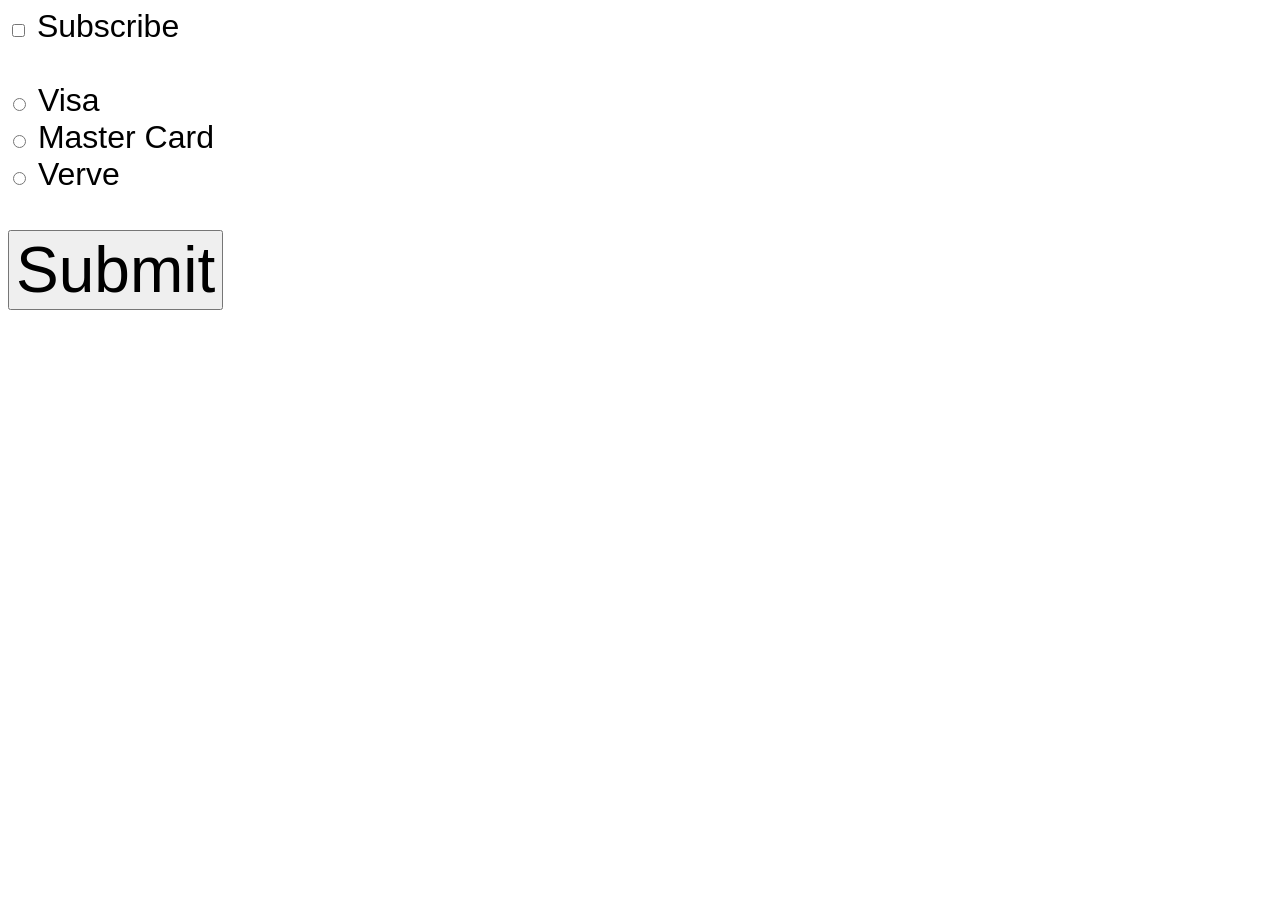
==== checkedproperty.html @ a36ca738 "Completed the checked property Tutorial" ====
<!DOCTYPE html>
<html lang="en">
<head>
    <meta charset="UTF-8">
    <meta name="viewport" content="width=device-width, initial-scale=1.0">
    <title>Checked Property</title>
    <link rel="stylesheet" href="checkedproperty.css">
</head>
<body>

    <input type="checkbox" id="myCheckBox">
    <label for="myCheckBox">Subscribe</label><br><br>

    <input type="radio" id="visaBtn" name="card">
    <label for="visaBtn">Visa</label><br>
     <input type="radio" id="masterCardBtn" name="card">
    <label for="masterCardBtn">Master Card</label><br>
     <input type="radio" id="verveBtn" name="card">
    <label for="verveBtn">Verve</label><br><br>


    <button type="submit" id="mySubmit">Submit</button>

    <p id="subResult"></p>
    <p id="paymentResult"></p>

    <script src="checkedproperty.js"></script>
</body>
</html>
---- checkedproperty.css ----
body {
    font-family: Verdana, Geneva, Tahoma, sans-serif;
    font-size: 2em;
}

#mySubmit {
    font-size: 2em;
}
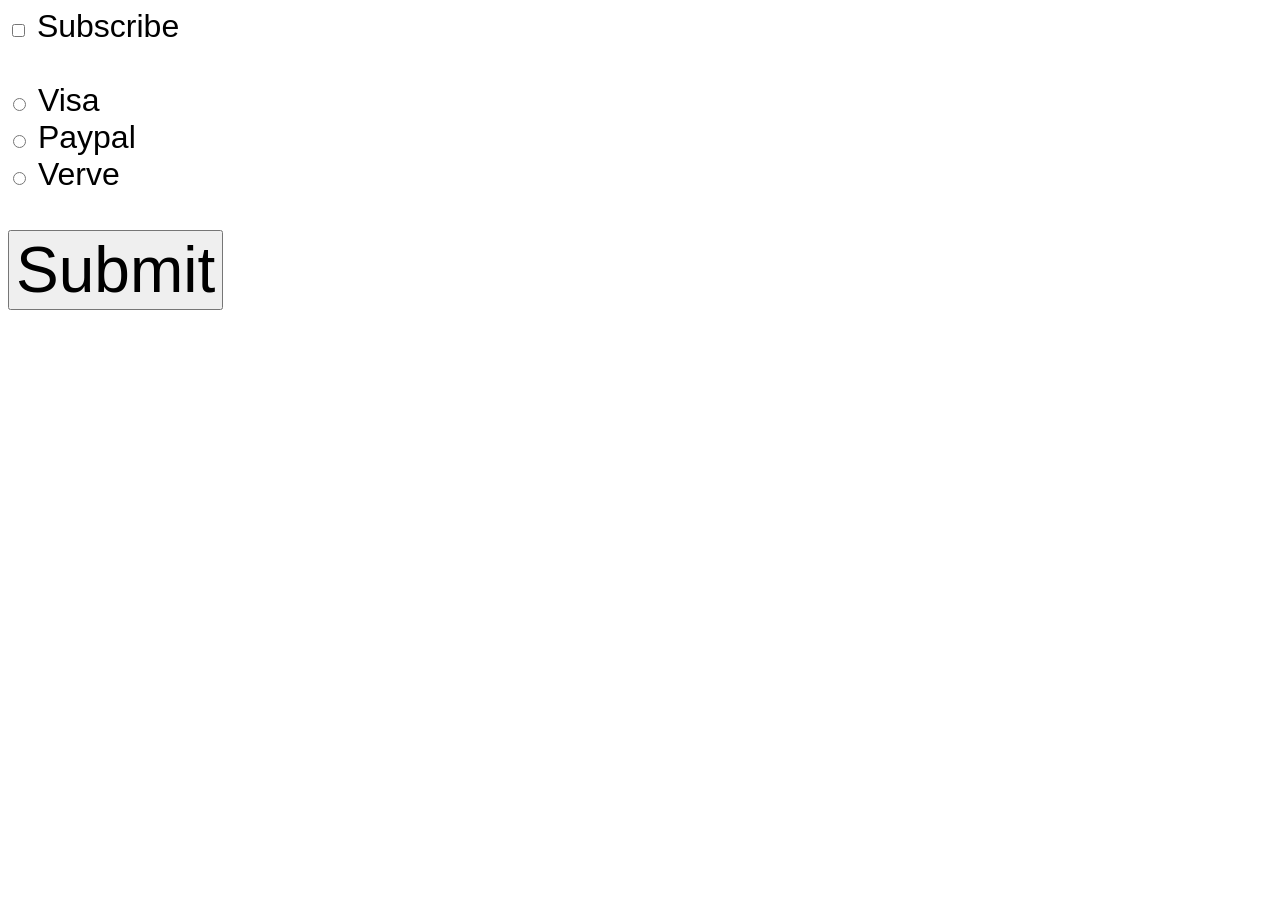
==== commit f9c3237a: "Worked on ternary operators and built an input page while allowing js to control page structure with" ====
--- a/checkedproperty.html
+++ b/checkedproperty.html
@@ -14,7 +14,7 @@
     <input type="radio" id="visaBtn" name="card">
     <label for="visaBtn">Visa</label><br>
      <input type="radio" id="masterCardBtn" name="card">
-    <label for="masterCardBtn">Master Card</label><br>
+    <label for="masterCardBtn">Paypal</label><br>
      <input type="radio" id="verveBtn" name="card">
     <label for="verveBtn">Verve</label><br><br>
 
